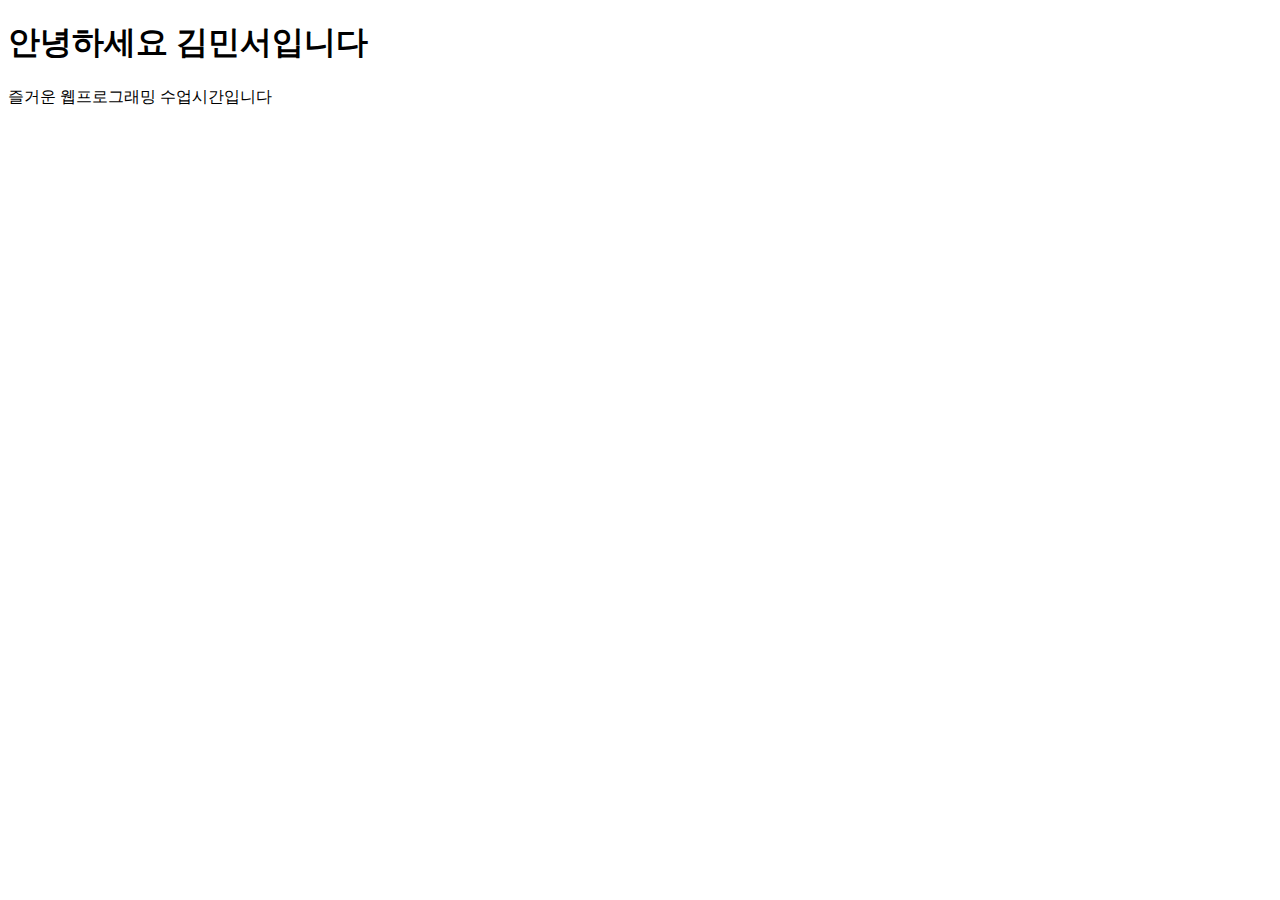
==== index.html @ 72f6f51c "Add files via upload" ====
<!DOCTYPE html>
<html lang="en">
<head>
    <meta charset="UTF-8">
    <meta http-equiv="X-UA-Compatible" content="IE=edge">
    <meta name="viewport" content="width=device-width, initial-scale=1.0">
    <title>Document</title>
</head>
<body>
    <h1>안녕하세요 김민서입니다 </h1>
    <p>
        즐거운 웹프로그래밍 수업시간입니다
    </p>
</body>
</html>
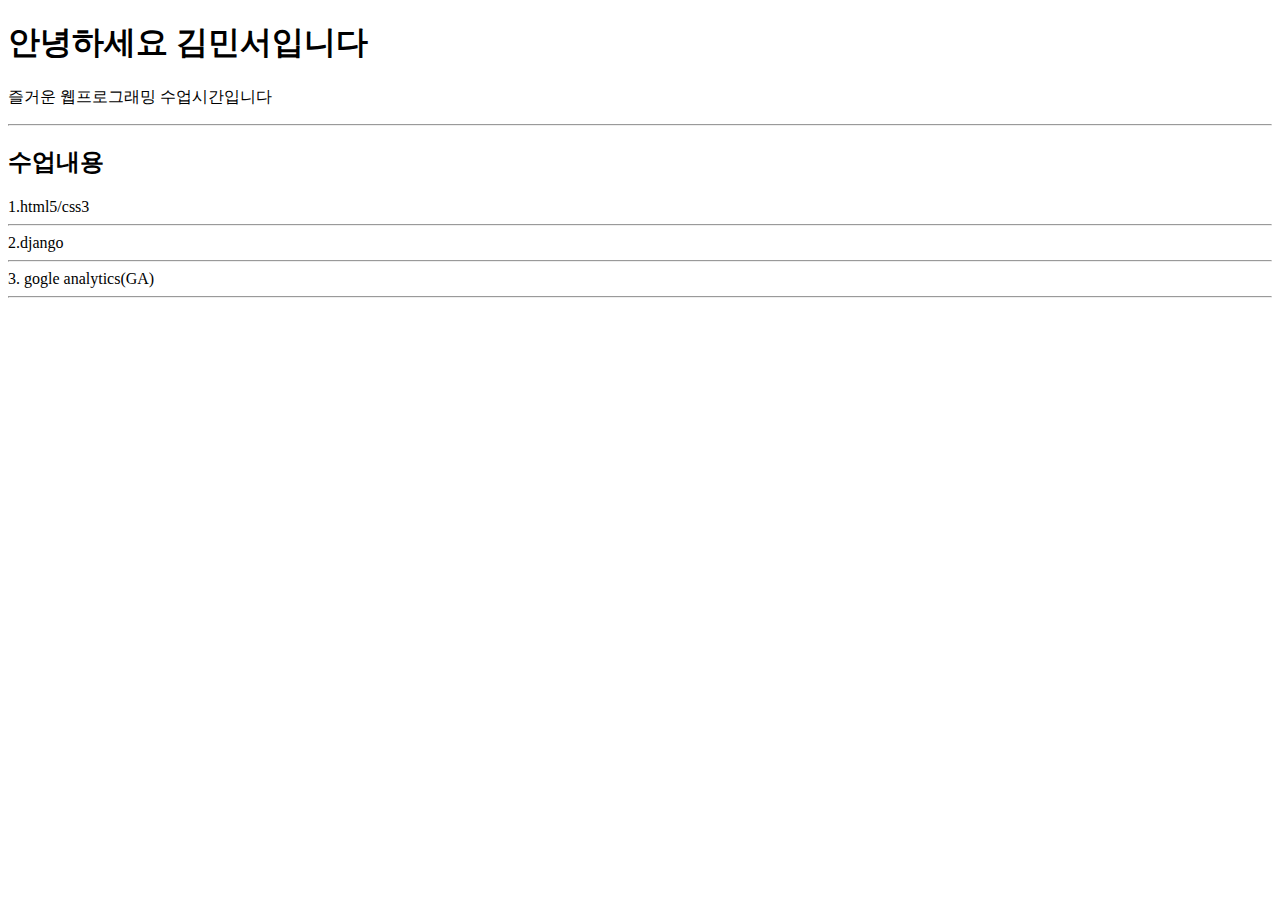
==== commit b29f0e54: "Add files via upload" ====
--- a/index.html
+++ b/index.html
@@ -11,5 +11,10 @@
     <p>
         즐거운 웹프로그래밍 수업시간입니다
     </p>
+    <hr>
+    <h2>수업내용</h2>
+    1.html5/css3 <hr>
+    2.django <hr>
+    3. gogle analytics(GA) <hr>
 </body>
 </html>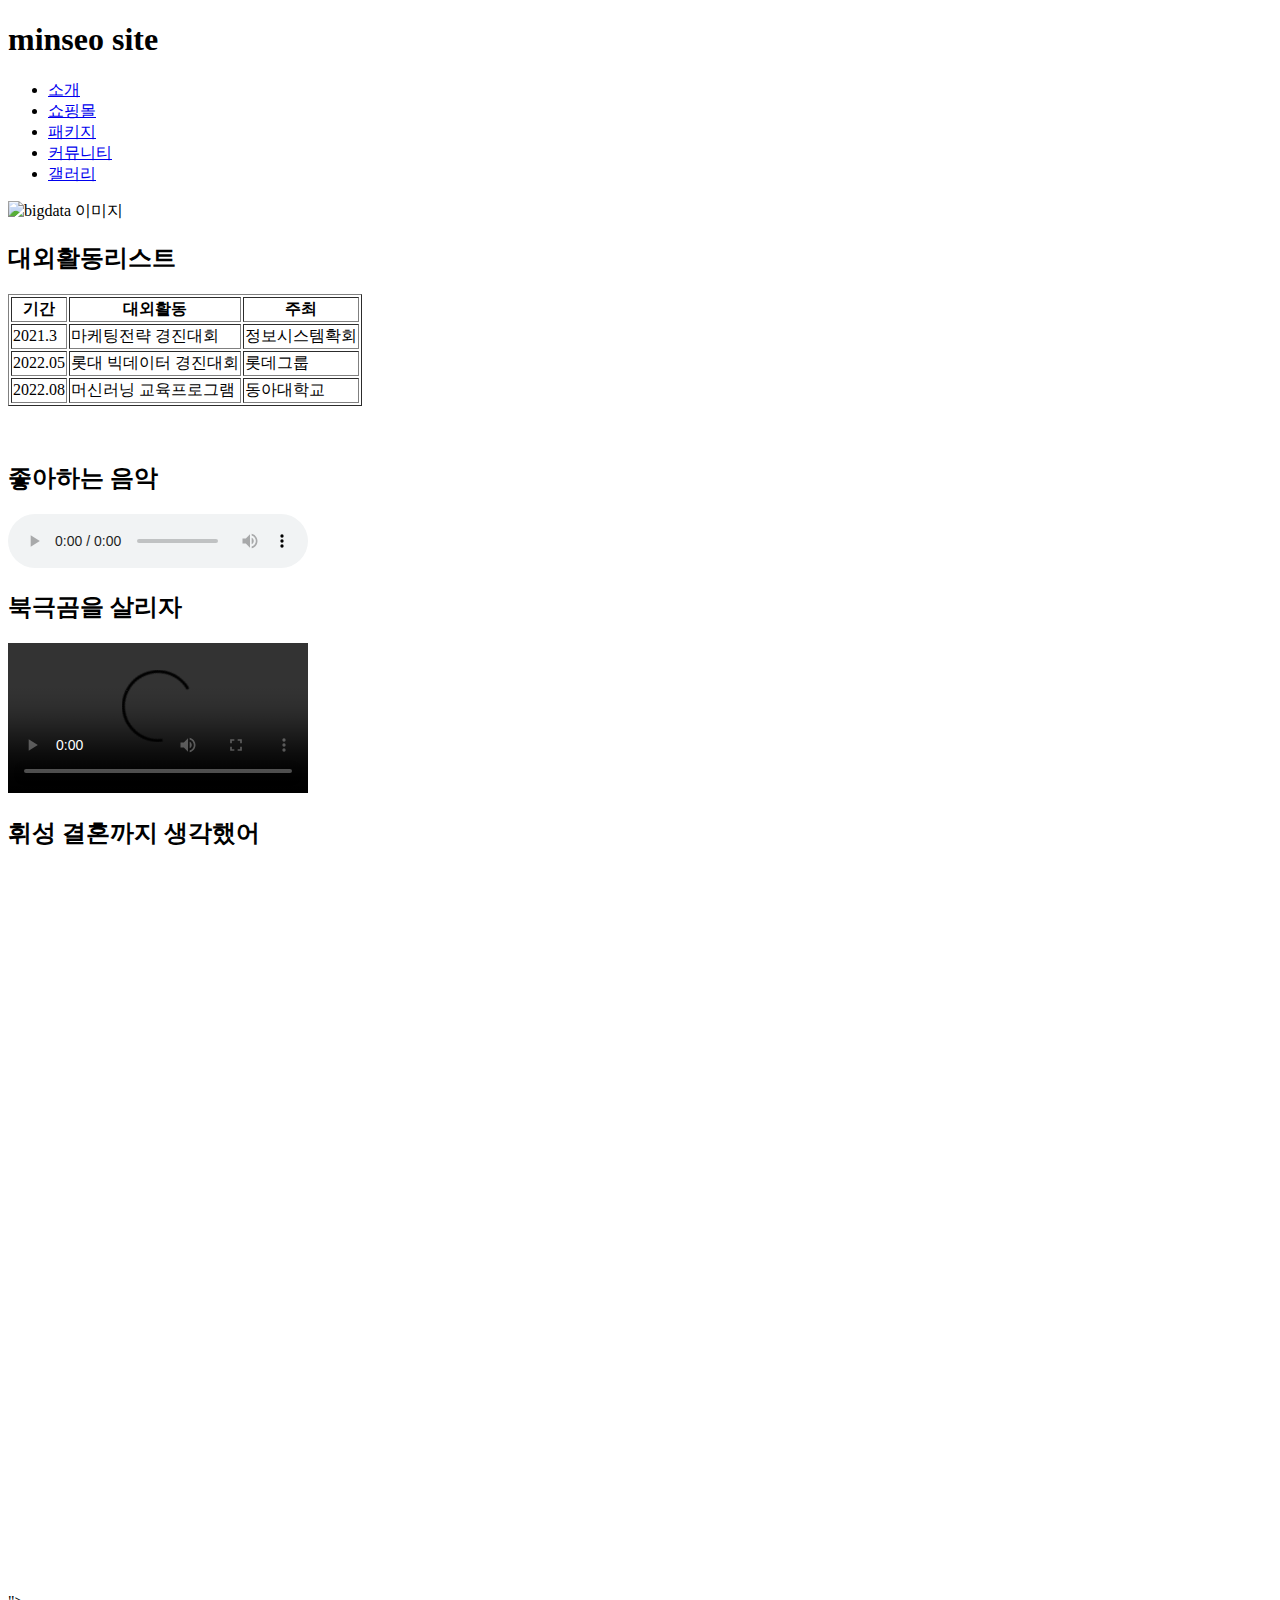
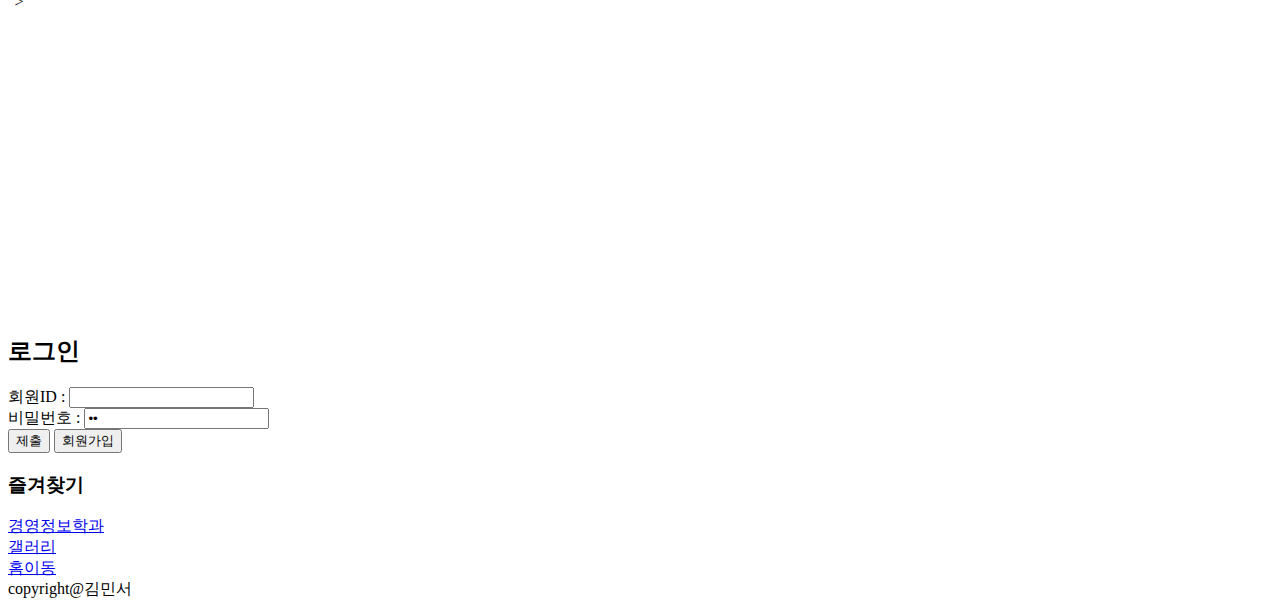
==== commit 7613a4e7: "Add files via upload" ====
--- a/index.html
+++ b/index.html
@@ -4,17 +4,102 @@
     <meta charset="UTF-8">
     <meta http-equiv="X-UA-Compatible" content="IE=edge">
     <meta name="viewport" content="width=device-width, initial-scale=1.0">
-    <title>Document</title>
+    <meta name="author" content="김민서" />
+    <meta name="keywords" content="빅데이터, django, python" />
+    <title>welcome to minseo shopping mall</title>
+    <script src="https://kit.fontawesome.com/14c3275a0b.js" crossorigin="anonymous"></script>
+    
+    <link rel="stylesheet" href="./css/mystyle.css">
 </head>
-<body>
-    <h1>안녕하세요 김민서입니다 </h1>
-    <p>
-        즐거운 웹프로그래밍 수업시간입니다
-    </p>
-    <hr>
-    <h2>수업내용</h2>
-    1.html5/css3 <hr>
-    2.django <hr>
-    3. gogle analytics(GA) <hr>
+<body> <!--header+nav+section>article*3+aside^footer -->
+<header id="home">
+    <i class="fa-solid fa-burger"></i>
+    <h1> minseo site</h1>
+</header>
+<nav>
+<ul>
+    <li><a href="#">소개</a></li>
+    <li><a href="#">쇼핑몰</a></li>
+    <li><a href="#">패키지</a></li>
+    <li><a href="#">커뮤니티</a></li>
+    <li><a href="./gallery.html">갤러리</a></li>
+</ul>
+</nav>
+<section>
+    <div class="content">
+    <article>
+        <div class="photo">   <!-- id=#, class=. -->
+            <img src="./images/bigdata.jpg" alt="bigdata 이미지"> 
+        </div>
+        <div class="action">
+            <h2>대외활동리스트</h2>    <!--table>tr>th*3^tr*3>td*3-->
+            <table border="1" >
+                <tr>
+                    <th>기간</th>
+                    <th>대외활동</th>
+                    <th>주최</th>
+                </tr>
+                <tr>
+                    <td>2021.3</td>
+                    <td>마케팅전략 경진대회</td>
+                    <td>정보시스템확회</td>
+                </tr>
+                <tr>
+                    <td>2022.05</td>
+                    <td>롯대 빅데이터 경진대회</td>
+                    <td>롯데그룹</td>
+                </tr>
+                <tr>
+                    <td>2022.08</td>
+                    <td>머신러닝 교육프로그램</td>
+                    <td>동아대학교</td>
+                </tr>
+            </table>  
+        </div>
+    </article>
+    <br><br>
+    <article>
+        <div class="media">
+            <h2>좋아하는 음악</h2>
+            <audio src="./media/music01.mp3" autoplay controls></audio>
+            <br>
+            <h2>북극곰을 살리자</h2>
+            <video src="./media/movie.mp4" controls></video>
+            <h2>휘성 결혼까지 생각했어</h2>
+           <iframe width="1280" height="720" src="https://www.youtube.com/embed/xVU-UUKHYeQ" title="휘성 파이널 라운드 미션곡, '결혼까지 생각했어'♬ - 히든싱어2 9회 [휘성 편]" frameborder="0" allow="accelerometer; autoplay; clipboard-write; encrypted-media; gyroscope; picture-in-picture" allowfullscreen></iframe>"></video>
+        </div>
+    </article>
+    <article>
+        <div class="gallery">
+            <iframe src="./gallery.html" width="60%" height="300" frameborder="0"></iframe>
+        </div>
+    </article>
+    <aside class="right">
+        <div class="login">
+            <h2>로그인</h2>
+            <form action="#" method="post">
+                회원ID : <input type="text" name="id" id=""><br>
+                비밀번호 : <input type="password" value="pw" id=""><br>
+                <input type="submit" value="제출">
+                <input type="button" value="회원가입">
+            </form>
+        </div>
+        <div class="bookmark">
+            <h3> 즐겨찾기 </h3>
+            <a href="http://mis.donga.ac.kr" target="_blank">경영정보학과</a><br>
+            <a href="./gallery.html">갤러리</a><br>
+            <a href="#home">홈이동</a><br>
+        </div>
+
+    </aside>
+</section>
+<footer>
+    copyright@김민서
+    <div class="sns">
+        <i class="fa-brands fa-facebook"></i>
+        <i class="fa-brands fa-twitter"></i>
+        <i class="fa-sharp fa-solid fa-envelope"></i>
+    </div>
+</footer>
 </body>
 </html>